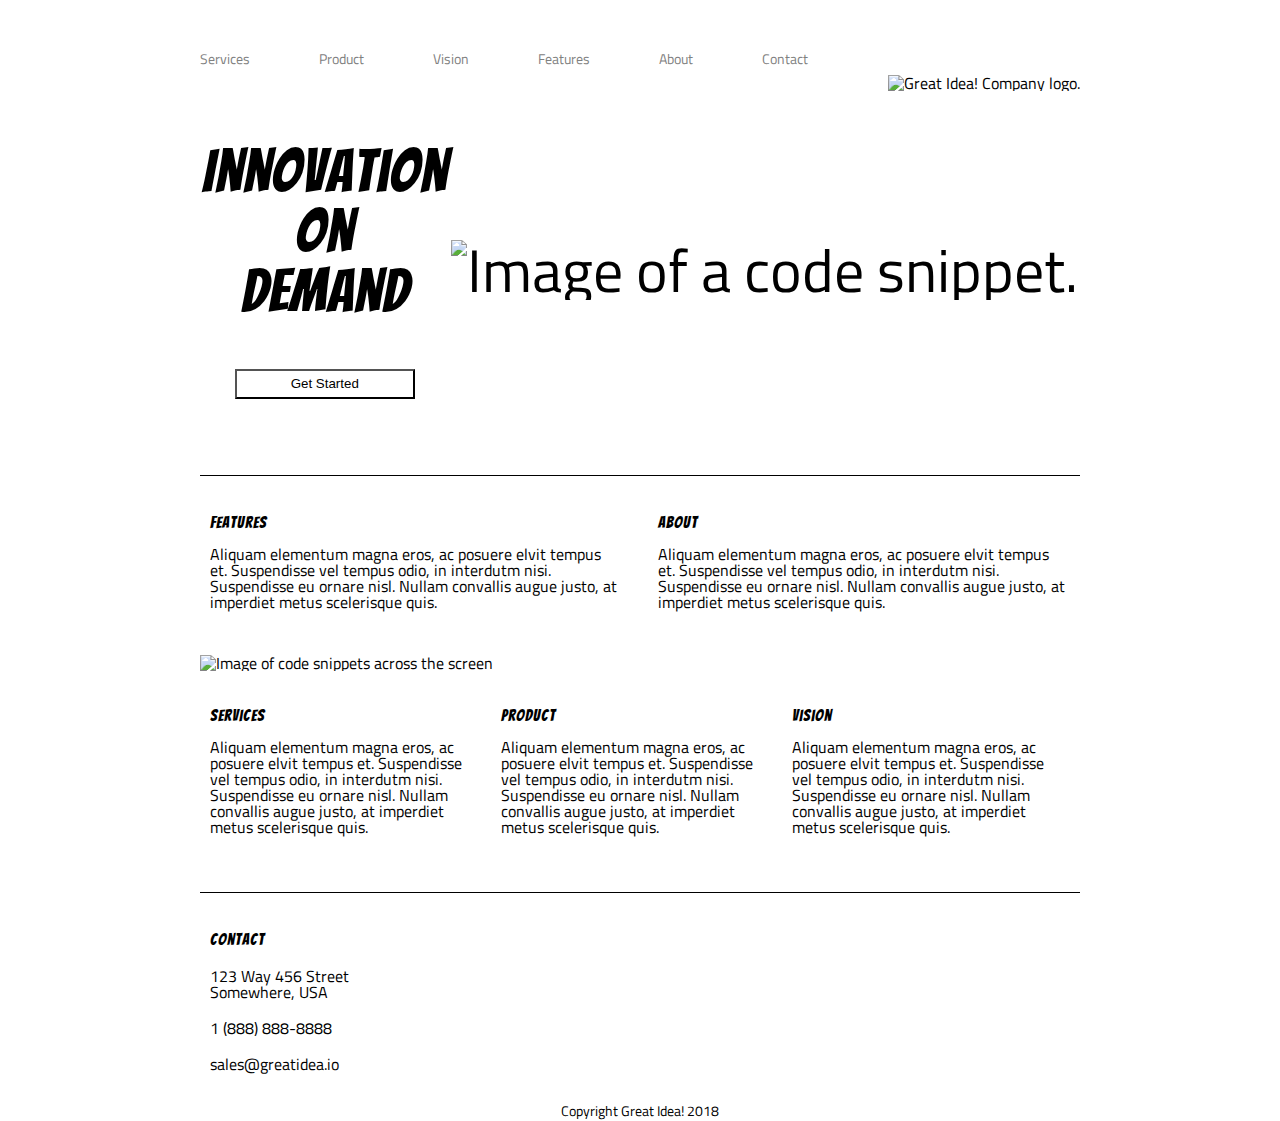
==== great-idea/index.html @ 12467422 "Submition" ====
<!doctype html>

<html lang="en">
<head>
  <meta charset="utf-8">

  <title>Great Idea! Services</title>

  <link href="https://fonts.googleapis.com/css?family=Bangers|Titillium+Web" rel="stylesheet">
  <link rel="stylesheet" href="css/index.css">

  <!--[if lt IE 9]>
    <script src="https://cdnjs.cloudflare.com/ajax/libs/html5shiv/3.7.3/html5shiv.js"></script>
  <![endif]-->
</head>

  <body>

  <div class="container">

      <header>
        <nav>
          <a href="services.html">Services</a>
          <a href="#">Product</a>
          <a href="#">Vision</a>
          <a href="#">Features</a>
          <a href="#">About</a>
          <a href="#">Contact</a>
        </nav>
        <img class="logo" src="https://tk-assets.lambdaschool.com/c7e8c14d-d7ad-4d21-9c18-4a68c77e5ad5_logo.png" alt="Great Idea! Company logo.">
      </header>
    
      <section class="cta">
        <div class="cta-text">
          <h1>Innovation<br> On<br> Demand</h1>
          <button>Get Started</button>
        </div>
        <img src="img/header-img.png" alt="Image of a code snippet.">
      </section>
    
      <section class="main-content">
    
        <div class="top-content">
          <div class="text-content">
            <h4>Features</h4>
            <p>Aliquam elementum magna eros, ac posuere elvit tempus et. Suspendisse vel tempus odio, in interdutm nisi. Suspendisse eu ornare nisl. Nullam convallis augue justo, at imperdiet metus scelerisque quis.</p>
          </div>
          <div class="text-content">
            <h4>About</h4>
            <p>Aliquam elementum magna eros, ac posuere elvit tempus et. Suspendisse vel tempus odio, in interdutm nisi. Suspendisse eu ornare nisl. Nullam convallis augue justo, at imperdiet metus scelerisque quis.</p>
          </div>
        </div>
    
        <img class="middle-img" src="img/mid-page-accent.jpg" alt="Image of code snippets across the screen">
    
        <div class="bottom-content">
          <div class="text-content">
            <h4>Services</h4>
            <p>Aliquam elementum magna eros, ac posuere elvit tempus et. Suspendisse vel tempus odio, in interdutm nisi. Suspendisse eu ornare nisl. Nullam convallis augue justo, at imperdiet metus scelerisque quis.</p>
          </div>
          <div class="text-content">
            <h4>Product</h4>
            <p>Aliquam elementum magna eros, ac posuere elvit tempus et. Suspendisse vel tempus odio, in interdutm nisi. Suspendisse eu ornare nisl. Nullam convallis augue justo, at imperdiet metus scelerisque quis.</p>
          </div>
          <div class="text-content">
            <h4>Vision</h4>
            <p>Aliquam elementum magna eros, ac posuere elvit tempus et. Suspendisse vel tempus odio, in interdutm nisi. Suspendisse eu ornare nisl. Nullam convallis augue justo, at imperdiet metus scelerisque quis.</p>
          </div>
        </div>
    
      </section>
    
      <section class="contact">
    
        <h4>Contact</h4>
    
        <p>123 Way 456 Street<br> Somewhere, USA</p>
    
        <p>1 (888) 888-8888</p>
    
        <p>sales@greatidea.io</p>
    
      </section>
    
      <footer>
        <p>Copyright Great Idea! 2018</p>
      </footer>
    
    </div><!-- container -->

  </body>
</html>
---- great-idea/css/index.css ----
/* http://meyerweb.com/eric/tools/css/reset/ 
   v2.0 | 20110126
   License: none (public domain)
*/

html, body, div, span, applet, object, iframe,
h1, h2, h3, h4, h5, h6, p, blockquote, pre,
a, abbr, acronym, address, big, cite, code,
del, dfn, em, img, ins, kbd, q, s, samp,
small, strike, strong, sub, sup, tt, var,
b, u, i, center,
dl, dt, dd, ol, ul, li,
fieldset, form, label, legend,
table, caption, tbody, tfoot, thead, tr, th, td,
article, aside, canvas, details, embed, 
figure, figcaption, footer, header, hgroup, 
menu, nav, output, ruby, section, summary,
time, mark, audio, video {
	margin: 0;
	padding: 0;
	border: 0;
	font-size: 100%;
	font: inherit;
	vertical-align: baseline;
}
/* HTML5 display-role reset for older browsers */
article, aside, details, figcaption, figure, 
footer, header, hgroup, menu, nav, section {
	display: block;
}
body {
	line-height: 1;
}
ol, ul {
	list-style: none;
}
blockquote, q {
	quotes: none;
}
blockquote:before, blockquote:after,
q:before, q:after {
	content: '';
	content: none;
}
table {
	border-collapse: collapse;
	border-spacing: 0;
}

/* Set every element's box-sizing to border-box */
* {
    box-sizing: border-box;
}

html, body {
    height: 100%;
    font-family: 'Titillium Web', sans-serif;
}

h1, h2, h3, h4, h5 {
    font-family: 'Bangers', cursive;
    letter-spacing: 1px;
    margin-bottom: 15px;
}

.container {
  width: 880px;
  /* TB LR */
  margin: 0 auto;
}

/* header */

header {
  display: flex;
  justify-content: space-between;
  padding-top: 50px;
}

header nav a {
  margin-right: 65px;
  font-size: 14px;
  color: gray;
  text-decoration: none;
}

header nav a:hover {
  text-decoration: underline;
}

header .logo {
  margin-top: 25px;
}

/* cta */

.cta {
display: flex;
flex-wrap: wrap;
font-size: 60px;
text-align: center;
justify-content: center;
justify-content: space-around;
padding-top: 50px;
align-items: center;
}

.cta .cta-text button:hover {
  background: black;
  color: white;
}
.cta button {
	height: 30px;
	width: 180px;
	background: white;
}

.main-content {
  border-top: 1px solid black;
  margin-top: 76px;
  padding-top: 39px;
}

.main-content .top-content {
  padding: 0 10px;
}

.main-content .top-content .text-content {
  width: 410px;
  display: inline-block;
  margin-right: 34px;
}

.main-content .top-content .text-content:last-child {
  margin-right: 0;
}

.main-content .middle-img {
  margin-top: 45px;
}

.main-content .bottom-content {
  margin-top: 37px;
  padding: 0 10px;
}

.main-content .bottom-content .text-content {
  width: 275px;
  display: inline-block;
  margin-right: 12px;
}

.main-content .bottom-content .text-content:last-child {
  margin-right: 0;
}

.contact {
  margin-top: 57px;
  border-top: 1px solid black;
  padding: 39px 10px 0;
}

.contact p {
  margin: 20px 0;
}

footer {
  margin: 32px 0;
  text-align: center;
  font-size: 14px;
}
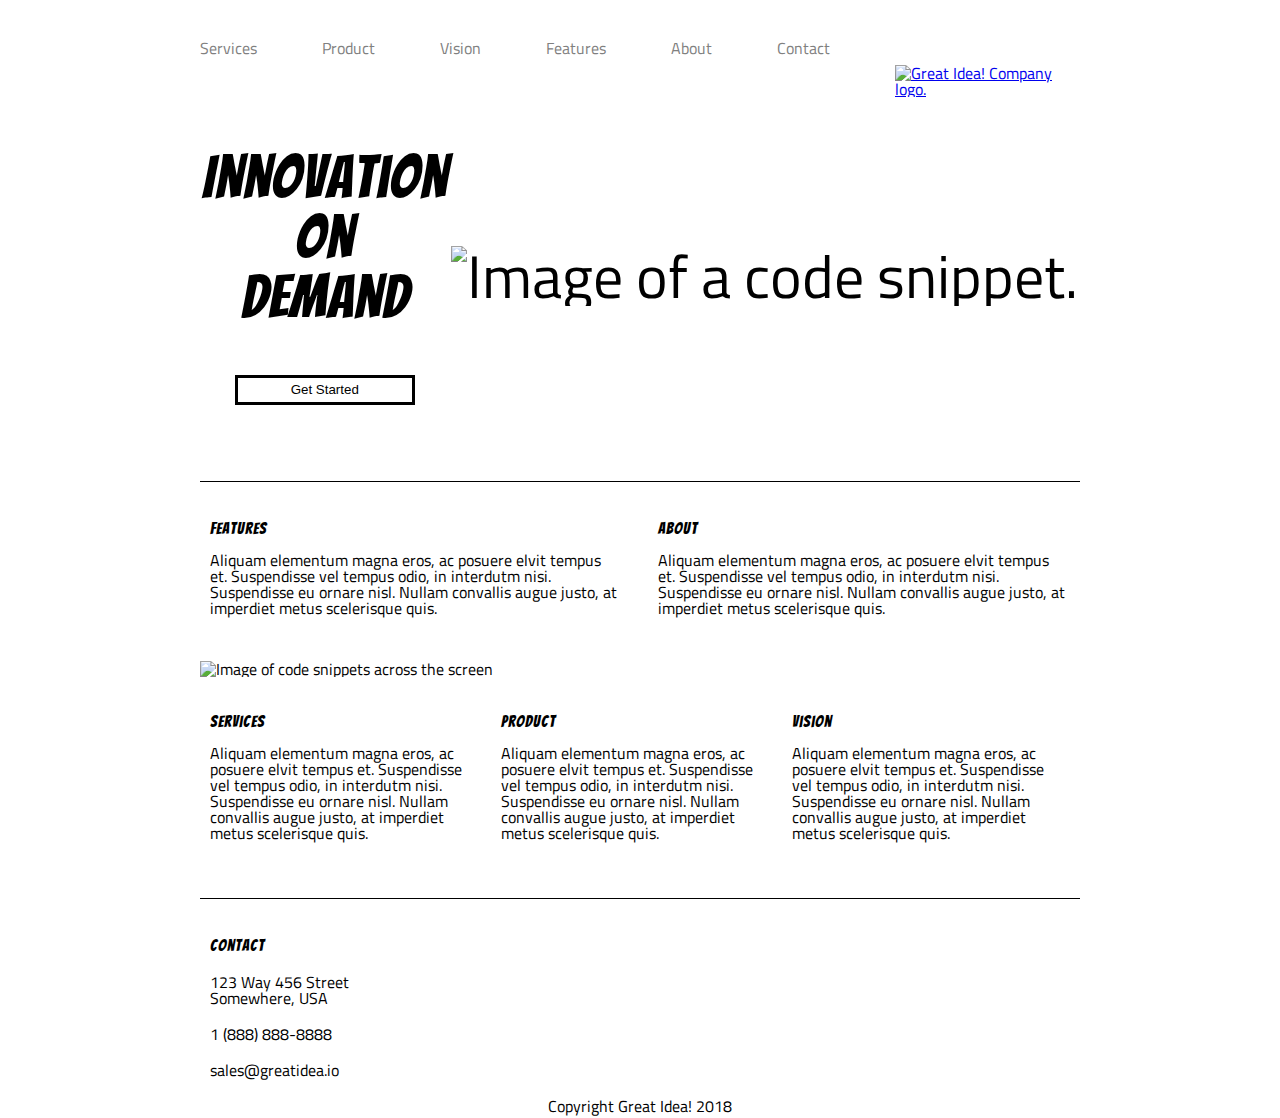
==== commit 537cfe0f: "updated project changed the button on the first page to be white and resized it. resized the entire " ====
--- a/great-idea/index.html
+++ b/great-idea/index.html
@@ -1,3 +1,4 @@
+<!––Brendan Schatz -->
 <!doctype html>
 
 <html lang="en">
@@ -27,13 +28,13 @@
           <a href="#">About</a>
           <a href="#">Contact</a>
         </nav>
-        <img class="logo" src="https://tk-assets.lambdaschool.com/c7e8c14d-d7ad-4d21-9c18-4a68c77e5ad5_logo.png" alt="Great Idea! Company logo.">
+        <a href="index.html"><img class="logo" src="https://tk-assets.lambdaschool.com/c7e8c14d-d7ad-4d21-9c18-4a68c77e5ad5_logo.png" alt="Great Idea! Company logo."></a>
       </header>
     
       <section class="cta">
         <div class="cta-text">
           <h1>Innovation<br> On<br> Demand</h1>
-          <button>Get Started</button>
+          <button class = "start">Get Started</button>
         </div>
         <img src="img/header-img.png" alt="Image of a code snippet.">
       </section>
--- a/great-idea/css/index.css
+++ b/great-idea/css/index.css
@@ -74,12 +74,17 @@
 header {
   display: flex;
   justify-content: space-between;
-  padding-top: 50px;
+  padding-top: 40px;
+  align-content: center;
+}
+nav {
+  display: flex;
+  align-content: flex-end;
 }
 
 header nav a {
   margin-right: 65px;
-  font-size: 14px;
+  font-size: 16px;
   color: gray;
   text-decoration: none;
 }
@@ -165,7 +170,13 @@
 }
 
 footer {
-  margin: 32px 0;
-  text-align: center;
-  font-size: 14px;
+ display: flex;
+ justify-content: center;
+}
+
+.start {
+  width: 90px;
+  background-color: white;
+  height: 60px;
+  border: solid black;
 }